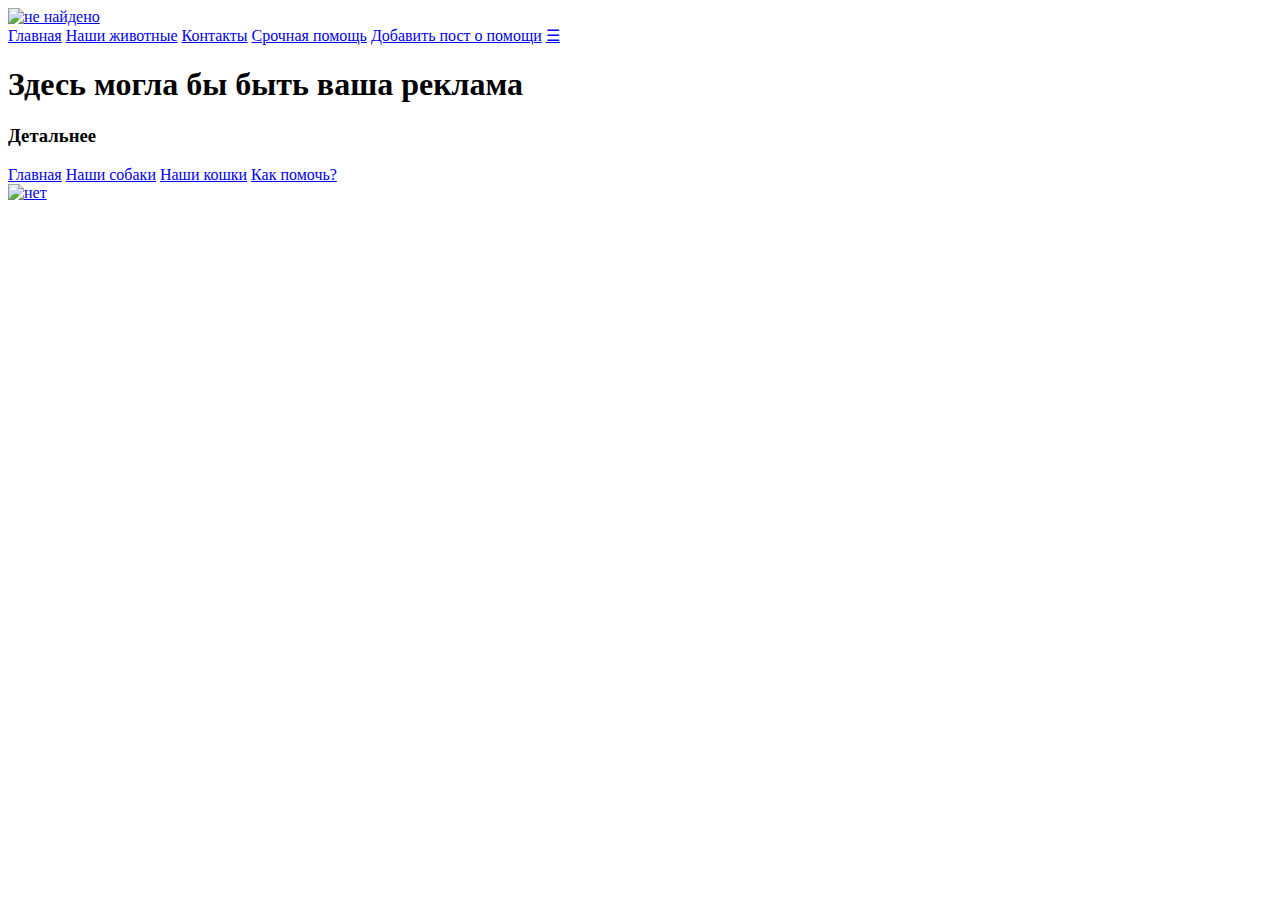
==== src/main/resources/templates/help.html @ 5ac3428b "first commit" ====
<!DOCTYPE html>
<html xmlns:th="http://www.thymleaf.org">
 <head>
  <meta charset="utf-8">
  <link rel="shortcut icon" href="img/fav.png">
  <link rel="stylesheet" href="css/style.css">
  <script src="js/script.js"></script>
  <link rel="preconnect" href="https://fonts.googleapis.com">
  <link rel="preconnect" href="https://fonts.gstatic.com" crossorigin>
  <link href="https://fonts.googleapis.com/css2?family=M+PLUS+Rounded+1c&family=Pacifico&display=swap" rel="stylesheet">
  <title>Верные друзья</title>
 </head>
 <body>
  <header>
    <div class="logo">
        <a href="index.html"><img class="logoo" src="img/logo.png" height="150"  alt="не найдено"></a>
    </div>
  </header>
  <nav>
    <div class="topnav" id="myTopnav">
        <a href="/">Главная</a>
        <a href="/pets">Наши животные</a>
        <a href="/contacts">Контакты</a>
        <a href="/help">Срочная помощь</a>
        <a href="/help/add">Добавить пост о помощи</a>
        <a id ="menu" href="#" class="icon">&#9776;</a>
    </div>
  </nav>
  <main>
      <div>
    <h1>Здесь могла бы быть ваша реклама</h1>
         <div th:each="el : ${posts}" class="alert alert-info mt-2">
             <h3 th:text="${el.title}"/>
             <p th:text="${el.anons}"/>
             <a th:href="'/help' + ${el.id}">Детальнее</a>
         </div>
      </div>
  </main>
  <footer>
    <nav>
          <a href="index.html">Главная</a>
          <a href="dogs.html">Наши собаки</a>
          <a href="cats.html">Наши кошки</a>
          <a href="help.html">Как помочь?</a>
    </nav>
    <div class="logo">
      <a href="index.html"><img class="logoo" src="img/logo.png" height="150" alt="нет"></a>
    </div>
  </footer>
 </body>
</html>
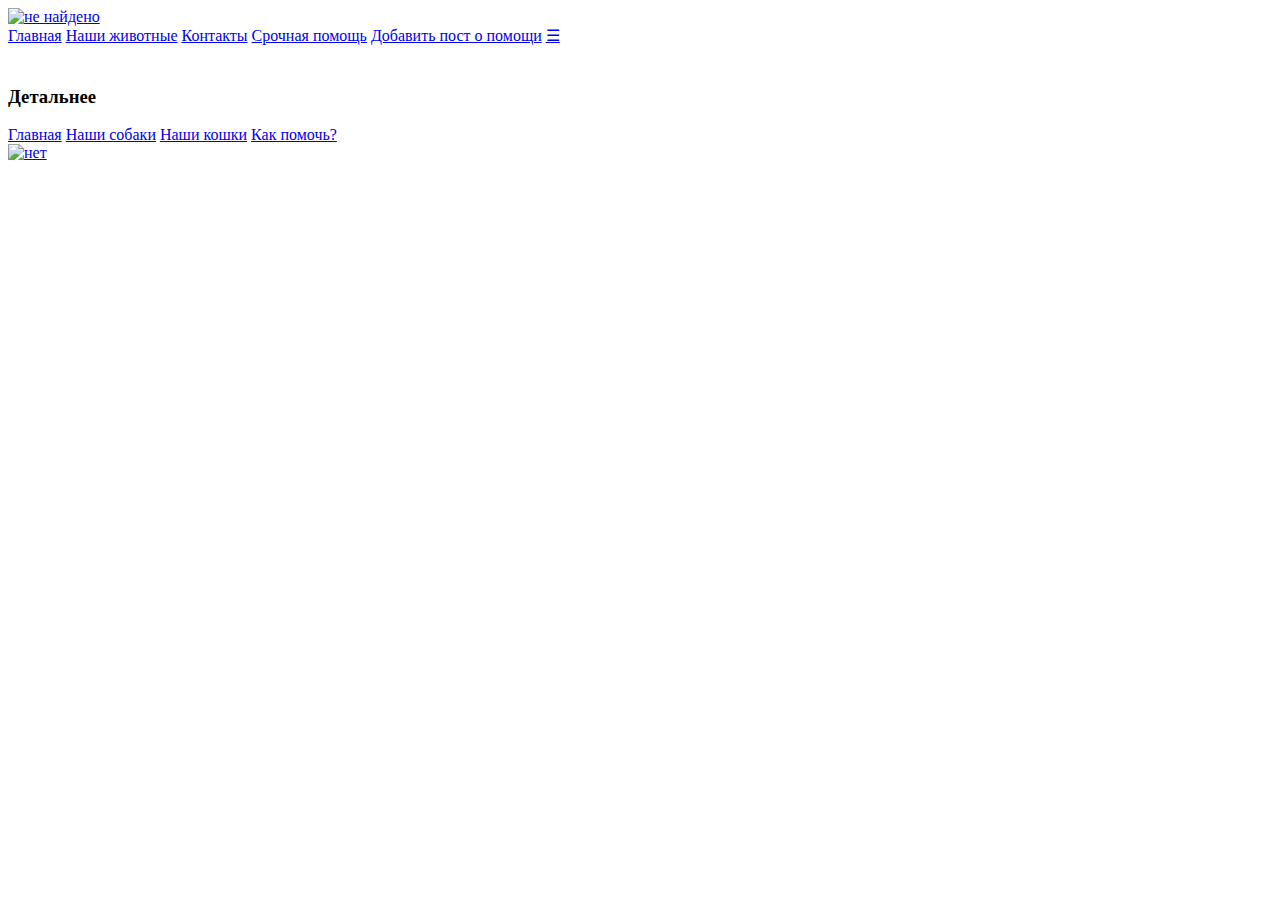
==== commit 221862ed: "second commit" ====
--- a/src/main/resources/templates/help.html
+++ b/src/main/resources/templates/help.html
@@ -28,11 +28,10 @@
   </nav>
   <main>
       <div>
-    <h1>Здесь могла бы быть ваша реклама</h1>
-         <div th:each="el : ${posts}" class="alert alert-info mt-2">
+         <div th:each="el : ${posts}" class="publ">
              <h3 th:text="${el.title}"/>
-             <p th:text="${el.anons}"/>
-             <a th:href="'/help' + ${el.id}">Детальнее</a>
+             <p th:text="${el.anons}"/><br>
+             <a th:href="'/help/' + ${el.id}" class="button">Детальнее</a>
          </div>
       </div>
   </main>
